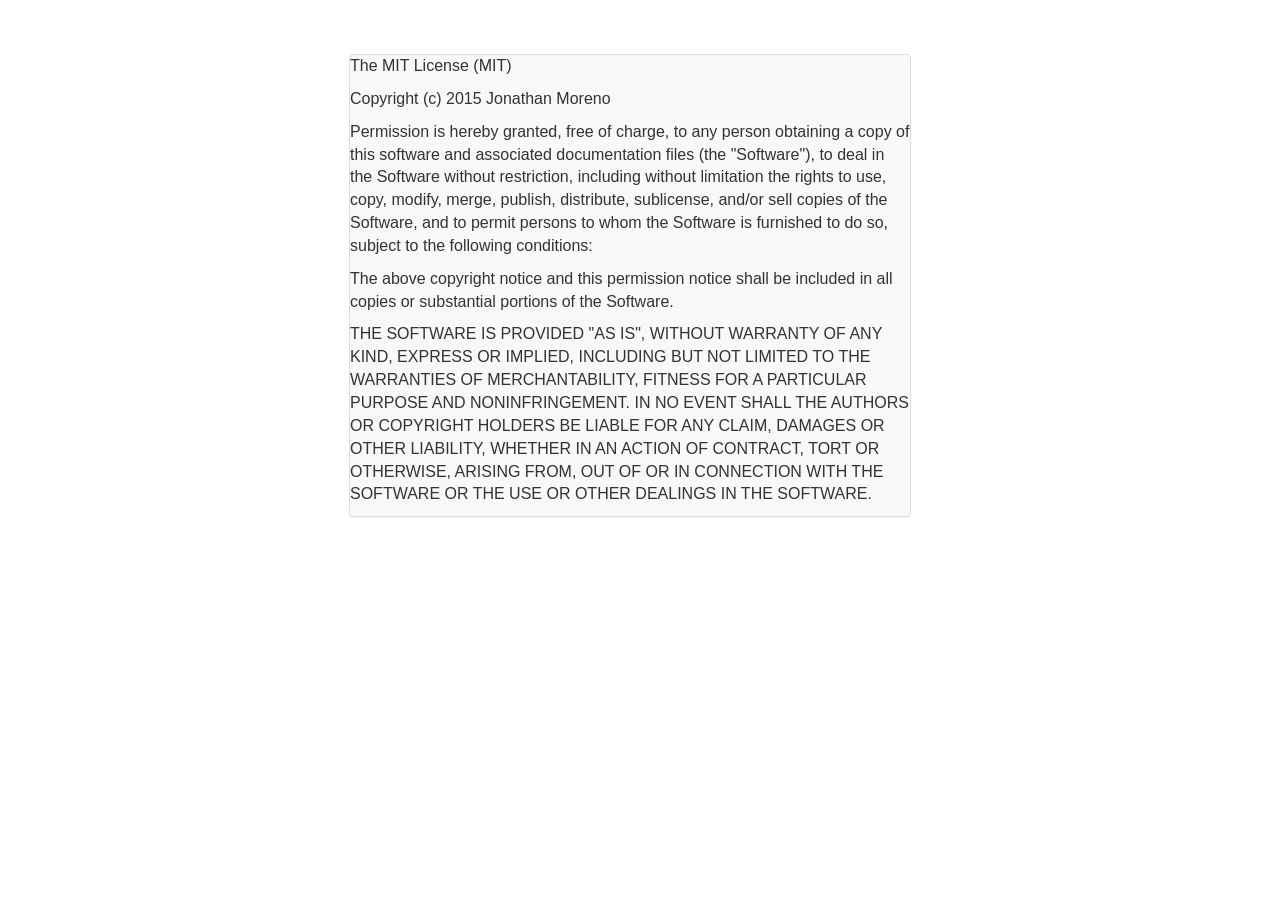
==== license.html @ 8613eb23 "Adding this Landing Page project and commiting" ====
<!DOCTYPE html>
<html lang="en">
  <head>
    <meta charset="utf-8">
    <meta http-equiv="X-UA-Compatible" content="IE=edge">
    <meta name="viewport" content="width=device-width, initial-scale=1">
    <!-- The above 3 meta tags *must* come first in the head; any other head content must come *after* these tags -->
    <title>License Page</title>

    <!-- Bootstrap -->
    <link href="css/bootstrap.min.css" rel="stylesheet">
    <link href="css/style.css" rel="stylesheet">
    <!-- HTML5 shim and Respond.js for IE8 support of HTML5 elements and media queries -->
    <!-- WARNING: Respond.js doesn't work if you view the page via file:// -->
    <!--[if lt IE 9]>
      <script src="https://oss.maxcdn.com/html5shiv/3.7.2/html5shiv.min.js"></script>
      <script src="https://oss.maxcdn.com/respond/1.4.2/respond.min.js"></script>
    <![endif]-->
  </head>
  <body>

<div class="main-page">
  <div class="container">
      <div class="row">
        <div class=".col-md-6 panel panel-default">
  <p>  The MIT License (MIT)</p>

  <p>Copyright (c) 2015 Jonathan Moreno</p>

<p>
  Permission is hereby granted, free of charge, to any person obtaining a copy
  of this software and associated documentation files (the "Software"), to deal
  in the Software without restriction, including without limitation the rights
  to use, copy, modify, merge, publish, distribute, sublicense, and/or sell
  copies of the Software, and to permit persons to whom the Software is
  furnished to do so, subject to the following conditions:
</p>
<p>
  The above copyright notice and this permission notice shall be included in all
  copies or substantial portions of the Software.
</p>
<p>
  THE SOFTWARE IS PROVIDED "AS IS", WITHOUT WARRANTY OF ANY KIND, EXPRESS OR
  IMPLIED, INCLUDING BUT NOT LIMITED TO THE WARRANTIES OF MERCHANTABILITY,
  FITNESS FOR A PARTICULAR PURPOSE AND NONINFRINGEMENT. IN NO EVENT SHALL THE
  AUTHORS OR COPYRIGHT HOLDERS BE LIABLE FOR ANY CLAIM, DAMAGES OR OTHER
  LIABILITY, WHETHER IN AN ACTION OF CONTRACT, TORT OR OTHERWISE, ARISING FROM,
  OUT OF OR IN CONNECTION WITH THE SOFTWARE OR THE USE OR OTHER DEALINGS IN THE
  SOFTWARE.
</p>
</div>
</div>
</div>
</div>
    <!-- jQuery (necessary for Bootstrap's JavaScript plugins) -->
    <script src="https://ajax.googleapis.com/ajax/libs/jquery/1.11.2/jquery.min.js"></script>
    <!-- Include all compiled plugins (below), or include individual files as needed -->
    <script src="js/bootstrap.min.js"></script>
  </body>
</html>
---- css/style.css ----
body {
      padding-top: 20px;
      font-size: 16px;
}

.col-md-6 {
  width: 50%;
  float: left;
}
.landing-page {
  padding-top: 92px;
  text-align: center;
}
.panel {
  background-color: #F8F8F8;
  width: 48%;
height: 144%;
margin-left: 294px;

}
.main-page {
  padding-top: 34px;
  text-align: initial;

}

.input-group {
  margin-left: 87px;
  width: 382px;
}
.btn-lg{
width: 133px;
}
.lower-p {
margin-top: 41px;
}
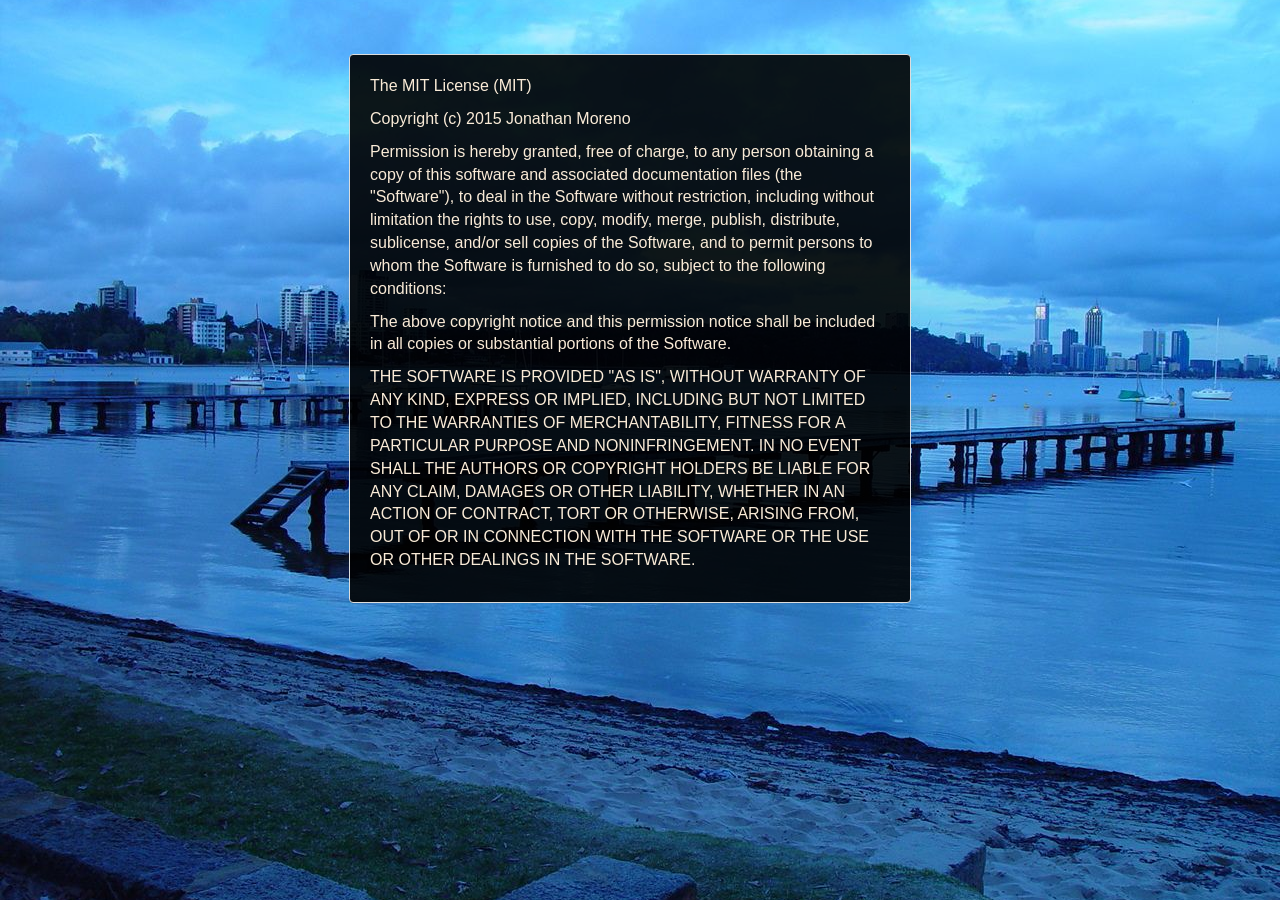
==== commit 75f42df4: "Made modifications to the index.html, license.html, and style.css" ====
--- a/license.html
+++ b/license.html
@@ -19,6 +19,7 @@
   </head>
   <body>
 
+<!-- Div for the License section of the Landing Page -->
 <div class="main-page">
   <div class="container">
       <div class="row">
--- a/css/style.css
+++ b/css/style.css
@@ -1,7 +1,19 @@
+
+body {
+  background: url(../img/dawn_on_town_beach.jpg) no-repeat center center fixed;
+  -webkit-background-size: cover;
+  -moz-background-size: cover;
+  -o-background-size: cover;
+  background-size: cover;
+
+}
 
 body {
       padding-top: 20px;
       font-size: 16px;
+}
+h1 {
+  font-family: 'Pacifico', cursive;
 }
 
 .col-md-6 {
@@ -11,17 +23,30 @@
 .landing-page {
   padding-top: 92px;
   text-align: center;
+  padding: 20px;
+
+
 }
+.landing-page  p {
+    font-family: 'Cabin Condensed', sans-serif;
+  }
+.help-block{
+  font-family: 'Cabin Condensed', sans-serif;
+  }
 .panel {
-  background-color: #F8F8F8;
+  /*background-color: #F8F8F8;*/
+  background-color: rgba(0, 0, 0, 0.9);
   width: 48%;
 height: 144%;
 margin-left: 294px;
+padding: 20px;
 
 }
 .main-page {
   padding-top: 34px;
   text-align: initial;
+  font-weight: 400;
+  color: antiquewhite;
 
 }
 
@@ -34,4 +59,6 @@
 }
 .lower-p {
 margin-top: 41px;
+text-decoration: none;
+
 }
